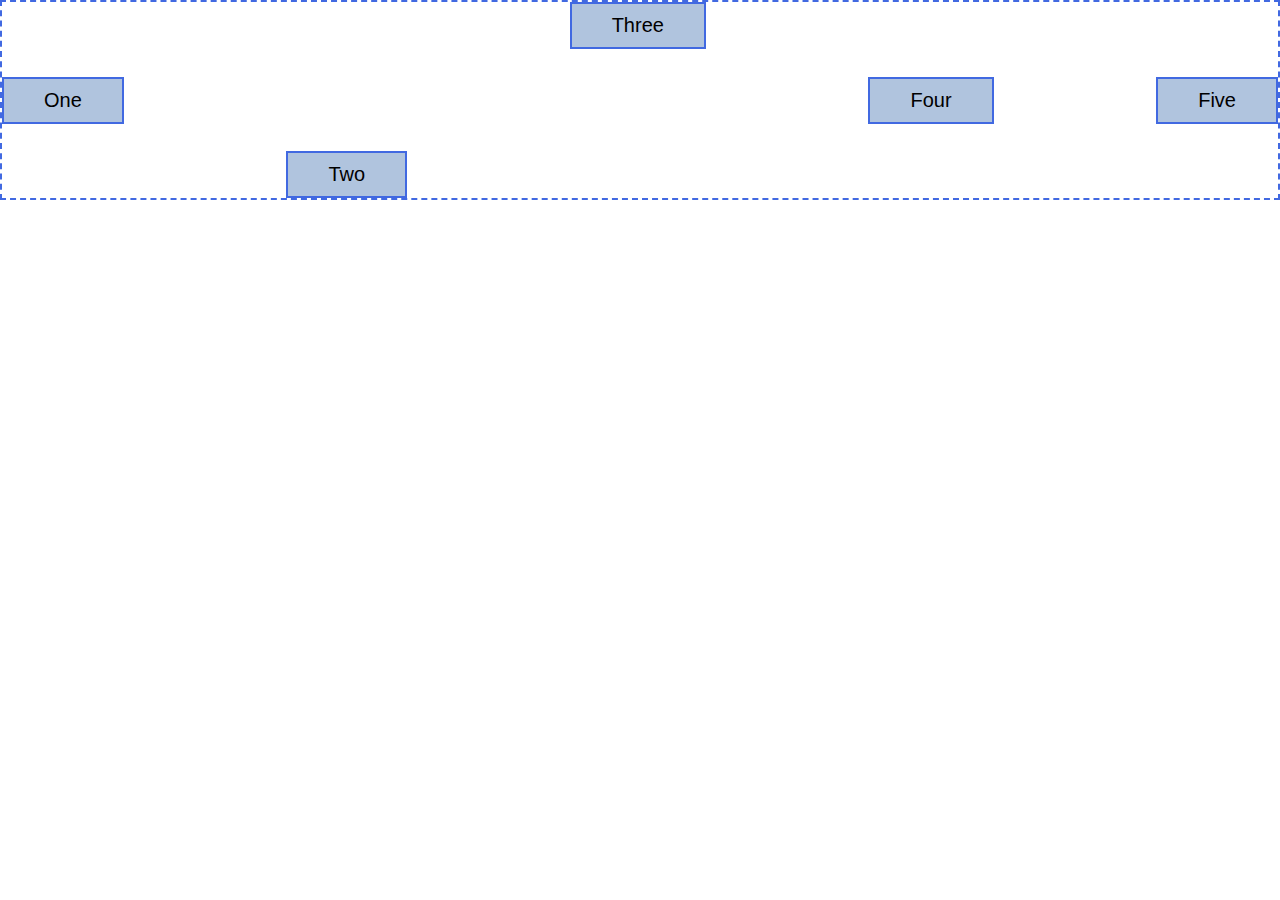
==== alignment.html @ 8ef98246 "align items" ====
<html lang="en">
  <head>
    <meta charset="UTF-8" />
    <meta name="viewport" content="width=device-width, initial-scale=1.0" />
    <title>Chapter 13-3</title>
    <link rel="stylesheet" href="alignment.css" />
  </head>
  <body>
    <div class="flex-container">
      <div>One</div>
      <div>Two</div>
      <div>Three</div>
      <div>Four</div>
      <div>Five</div>
    </div>
  </body>
</html>
---- alignment.css ----
* {
  margin: 0;
  padding: 0;
  box-sizing: border-box;
}
div.flex-container {
  display: flex;
  flex-flow: row wrap;
  border: 2px dashed RoyalBlue;
  height: 200px;
  justify-content: space-between;
  align-items: center;
}
div.flex-container > div {
  padding: 10px 40px;
  background: LightSteelBlue;
  border: 2px solid RoyalBlue;
  font: 1.25em sans-serif;
}
div.flex-container > div:nth-child(2) {
  align-self: flex-end;
}
div.flex-container > div:nth-child(3) {
  align-self: flex-start;
}
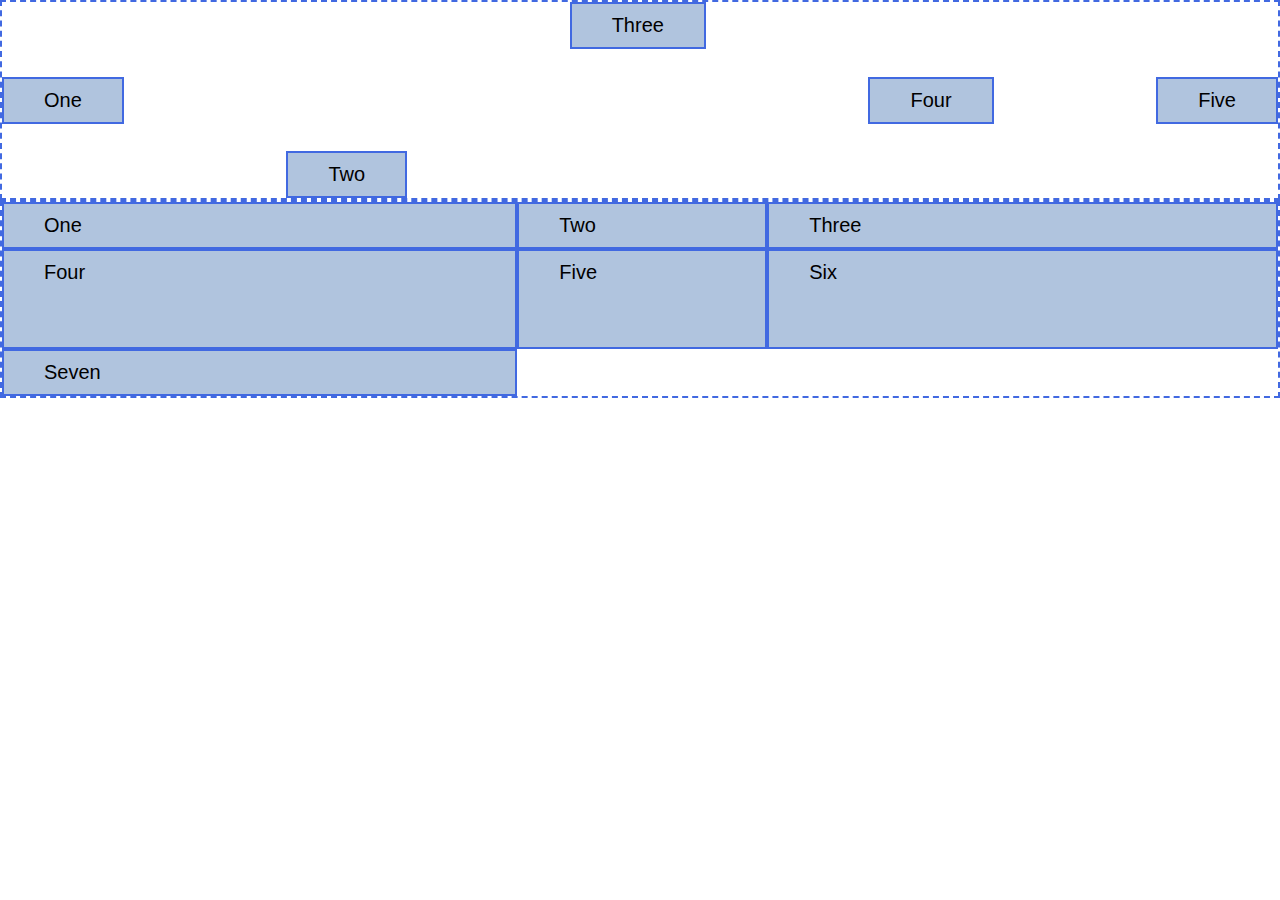
==== commit 2753ce78: "draw grid" ====
--- a/alignment.html
+++ b/alignment.html
@@ -13,5 +13,14 @@
       <div>Four</div>
       <div>Five</div>
     </div>
+    <div class="grid-container">
+      <div>One</div>
+      <div>Two</div>
+      <div>Three</div>
+      <div>Four</div>
+      <div>Five</div>
+      <div>Six</div>
+      <div>Seven</div>
+    </div>
   </body>
 </html>
--- a/alignment.css
+++ b/alignment.css
@@ -23,3 +23,15 @@
 div.flex-container > div:nth-child(3) {
   align-self: flex-start;
 }
+div.grid-container {
+  display: grid;
+  grid-template-columns: auto 250px auto;
+  grid-template-rows: auto 100px;
+  border: 2px dashed RoyalBlue;
+}
+div.grid-container > div {
+  background: LightSteelBlue;
+  border: 2px solid RoyalBlue;
+  padding: 10px 40px;
+  font: 1.25em sans-serif;
+}
